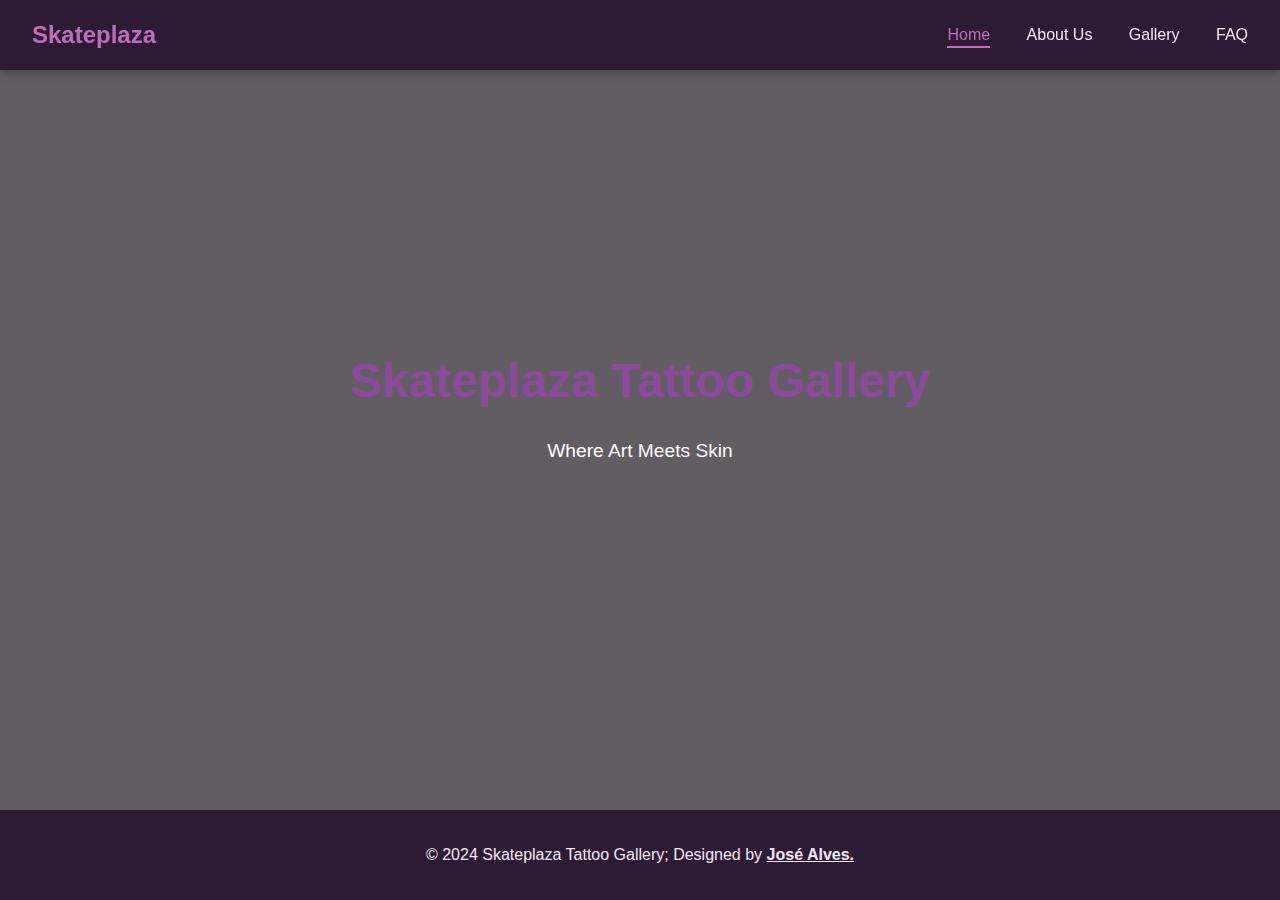
==== index.html @ 52db744e "Add files via upload" ====
<!DOCTYPE html>
<html lang="en">
<head>
    <meta charset="UTF-8">
    <meta name="viewport" content="width=device-width, initial-scale=1.0">
    <title>Skateplaza Tattoo Gallery</title>
    <link rel="stylesheet" href="styles.css">
</head>
<body>
    <nav class="navbar">
        <div class="logo">Skateplaza</div>
        <div class="nav-links">
            <a href="index.html" class="active">Home</a>
            <a href="about.html">About Us</a>
            <a href="gallery.html">Gallery</a>
            <a href="faq.html">FAQ</a>
        </div>
    </nav>

    <section class="hero">
        <h1>Skateplaza Tattoo Gallery</h1>
        <p>Where Art Meets Skin</p>
    </section>

    <footer>
        <p>&copy; 2024 Skateplaza Tattoo Gallery; Designed by <ins> <b>José Alves.</b> <ins> </p>
    </footer>

    <script src="script.js"></script>
</body>
</html>
---- styles.css ----
* {
    margin: 0;
    padding: 0;
    box-sizing: border-box;
    
  }
  
  :root {
    --purple-dark: #2D1B36;
    --purple-main: #4A2B5F;
    --purple-light: #8B4B9B;
    --purple-accent: #BE6DB7;
    --purple-fade: #D8B4E2;
    --text-light: #F4E8F6;
    --text-dark: #1A1A1A;
  }
  
 
  @keyframes fadeIn {
    from { opacity: 0; transform: translateY(20px); }
    to { opacity: 1; transform: translateY(0); }
  }
  
  @keyframes slideIn {
    from { transform: translateX(-100%); }
    to { transform: translateX(0); }
  }
  

  html, body {
    height: 100%;
}

body {
    font-family: 'Arial', sans-serif;
    line-height: 1.6;
    color: var(--text-dark);
    background: var(--text-light);
    display: flex;
    flex-direction: column;
    min-height: 100vh;
}

main {
    flex: 1 0 auto;
}
  
  h1, h2, h3 {
    color: var(--purple-light);
  }

  .navbar {
    position: fixed;
    top: 0;
    width: 100%;
    padding: 1rem 2rem;
    display: flex;
    justify-content: space-between;
    align-items: center;
    z-index: 1000;
    background: var(--purple-dark);
    box-shadow: 0 2px 10px rgba(0, 0, 0, 0.3);
    animation: slideIn 0.5s ease-out;
  }
  
  .logo {
    color: var(--purple-accent);
    font-size: 1.5rem;
    font-weight: bold;
    transition: color 0.3s;
  }
  
  .logo:hover {
    color: var(--purple-fade);
  }
  
  .nav-links a {
    color: var(--text-light);
    text-decoration: none;
    margin-left: 2rem;
    transition: all 0.3s;
    position: relative;
  }
  
  .nav-links a::after {
    content: '';
    position: absolute;
    bottom: -5px;
    left: 0;
    width: 0;
    height: 2px;
    background: var(--purple-accent);
    transition: width 0.3s;
  }
  
  .nav-links a:hover::after,
  .nav-links a.active::after {
    width: 100%;
  }
  
  .nav-links a:hover,
  .nav-links a.active {
    color: var(--purple-accent);
  }
  
  .hero {
    height: 100vh;
    background: linear-gradient(rgba(0, 0, 0, 0.6), rgba(0, 0, 0, 0.6)),
                url('https://manofmany.com/_next/image?url=https%3A%2F%2Fapi.manofmany.com%2Fwp-content%2Fuploads%2F2023%2F06%2F40-Best-Tattoo-Ideas-for-Men.jpg&w=1200&q=75');
    background-size: cover;
    background-position: center;
    display: flex;
    flex-direction: column;
    justify-content: center;
    align-items: center;
    text-align: center;
    color: #fff;
}

.hero h1 {
    font-size: 3rem;
    margin-bottom: 1rem;
}

.hero p {
    font-size: 1.2rem;
}
  
  section {
    padding: 5rem 2rem;
  }
  
  h2 {
    text-align: center;
    margin-bottom: 3rem;
    font-size: 2.5rem;
    color: var(--purple-main);
  }
  
  .about, .gallery, .faq {
    animation: fadeIn 0.8s ease-out;
  }
  
  .gallery-grid {
    display: grid;
    grid-template-columns: repeat(auto-fit, minmax(300px, 1fr));
    gap: 1.5rem;
    max-width: 1200px;
    margin: 0 auto;
  }
  
  .gallery-grid img {
    width: 100%;
    height: 300px;
    object-fit: cover;
    border-radius: 8px;
    transition: transform 0.3s, box-shadow 0.3s;
    box-shadow: 0 4px 15px rgba(0, 0, 0, 0.1);
    opacity: 0;
    animation: fadeIn 0.6s ease-out forwards;
  }
  
  .gallery-grid img:hover {
    transform: translateY(-5px);
    box-shadow: 0 8px 20px rgba(0, 0, 0, 0.2);
  }
  
  .gallery-grid img:nth-child(1) { animation-delay: 0.1s; }
  .gallery-grid img:nth-child(2) { animation-delay: 0.2s; }
  .gallery-grid img:nth-child(3) { animation-delay: 0.3s; }
  .gallery-grid img:nth-child(4) { animation-delay: 0.4s; }
  .gallery-grid img:nth-child(5) { animation-delay: 0.5s; }
  .gallery-grid img:nth-child(6) { animation-delay: 0.6s; }
  
  .faq-item {
    max-width: 800px;
    margin: 0 auto 2rem;
    padding: 1.5rem;
    background: var(--text-light);
    border-radius: 8px;
    box-shadow: 0 4px 15px rgba(0, 0, 0, 0.1);
    transition: transform 0.3s;
    opacity: 0;
    animation: fadeIn 0.5s ease-out forwards;
  }
  
  .faq-item:hover {
    transform: translateY(-3px);
  }
  
  .faq-item:nth-child(1) { animation-delay: 0.1s; }
  .faq-item:nth-child(2) { animation-delay: 0.2s; }
  .faq-item:nth-child(3) { animation-delay: 0.3s; }
  
  .faq-item h3 {
    color: var(--purple-main);
    margin-bottom: 0.5rem;
  }
  
 footer {
  flex-shrink: 0;
  background: var(--purple-dark);
  color: var(--text-light);
  text-align: center;
  padding: 2rem;
  margin-top: auto;
}
  
  @media (max-width: 768px) {
    .navbar {
      flex-direction: column;
      padding: 1rem;
    }
  
    .nav-links {
      margin-top: 1rem;
    }
  
    .nav-links a {
      margin: 0 1rem;
      font-size: 0.9rem;
    }
  
    .hero h1 {
      font-size: 2rem;
    }
  
    section {
      padding: 3rem 1rem;
    }
  
    h2 {
      font-size: 2rem;
    }
  }

  .about-section {
    padding: 8rem 2rem 5rem;
    background: linear-gradient(135deg, var(--purple-fade) 0%, var(--text-light) 100%);
    min-height: calc(100vh - 60px);
}

.about-content {
    max-width: 1200px;
    margin: 0 auto;
    display: grid;
    grid-template-columns: 1fr 1fr;
    gap: 4rem;
    align-items: center;
    animation: fadeIn 0.8s ease-out;
}

.about-text {
    padding-right: 2rem;
}

.about-text h2 {
    color: var(--purple-dark);
    font-size: 2.5rem;
    margin-bottom: 2rem;
    text-align: left;
}

.about-text h3 {
    color: var(--purple-main);
    font-size: 1.5rem;
    margin: 1.5rem 0 1rem;
}

.about-text p {
    color: var(--text-dark);
    margin-bottom: 1rem;
    line-height: 1.8;
}

.about-image {
    position: relative;
    animation: fadeIn 1s ease-out 0.3s both;
}

.about-image img {
    width: 100%;
    height: 600px;
    object-fit: cover;
    border-radius: 15px;
    box-shadow: 0 10px 30px rgba(0, 0, 0, 0.2);
    transition: transform 0.3s ease;
}

.about-image img:hover {
    transform: scale(1.02);
}

/* Responsive Design for About Page */
@media (max-width: 968px) {
    .about-content {
        grid-template-columns: 1fr;
        gap: 2rem;
    }

    .about-text {
        padding-right: 0;
    }

    .about-image img {
        height: 400px;
    }
}
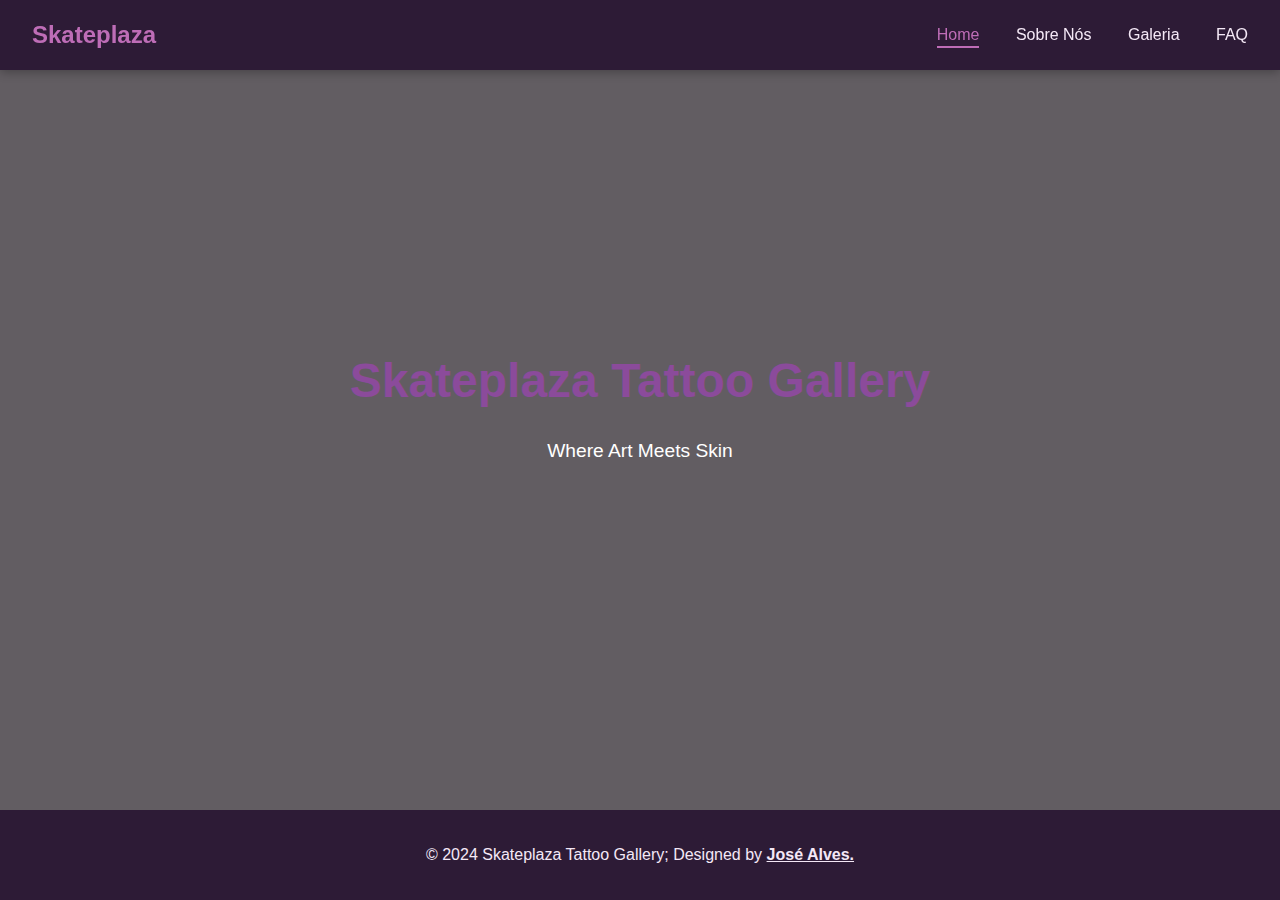
==== commit e3da0e8e: "Add files via upload" ====
--- a/index.html
+++ b/index.html
@@ -11,8 +11,8 @@
         <div class="logo">Skateplaza</div>
         <div class="nav-links">
             <a href="index.html" class="active">Home</a>
-            <a href="about.html">About Us</a>
-            <a href="gallery.html">Gallery</a>
+            <a href="about.html">Sobre Nós</a>
+            <a href="gallery.html">Galeria</a>
             <a href="faq.html">FAQ</a>
         </div>
     </nav>
